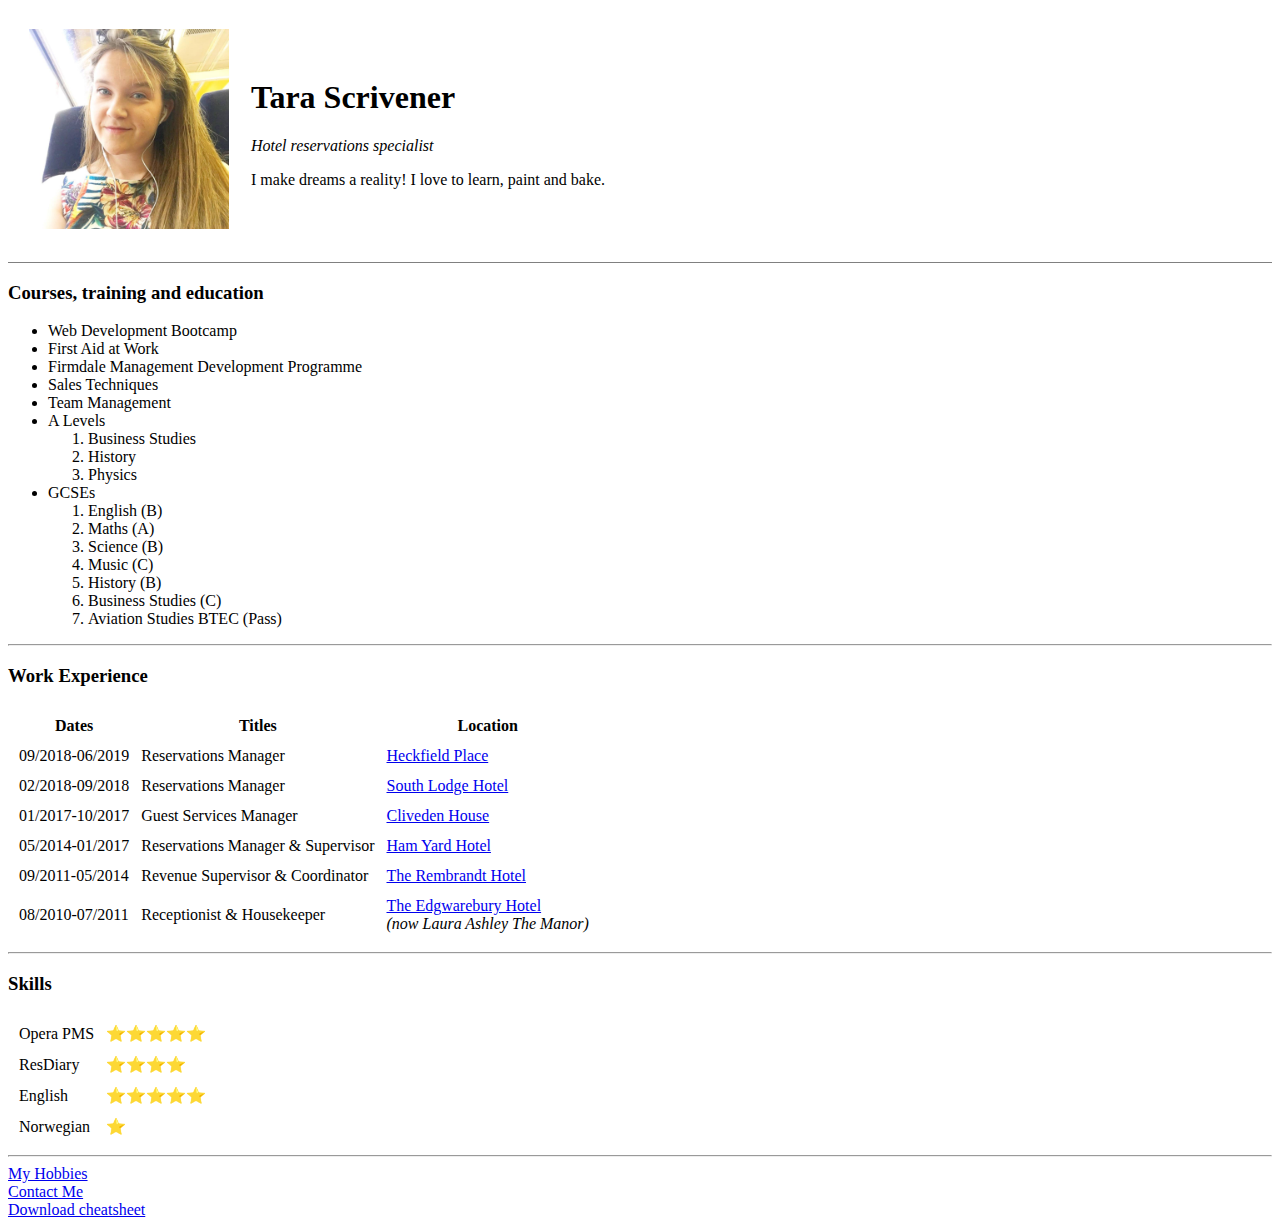
==== index.html @ 3c4fd756 "Add initial CV website files" ====
<!DOCTYPE html>
<html lang="en" dir="ltr">

<head>
  <meta charset="utf-8">
  <title>Tara's personal site</title>
</head>

<body>
  <table cellspacing="20">
    <tr>
      <td><img src="Images/Tara.jpg" alt="Tara profile picture" style="width:200px" style="height:200px"></td>
      <td>
        <h1>Tara Scrivener</h1>
        <p><em>Hotel reservations specialist</em></p>
        <p>I make dreams a reality! I love to learn, paint and bake.</p>
      </td>
    </tr>
  </table>


  <hr size=1 noshade>
  <h3>Courses, training and education</h3>
  <ul>
    <li>Web Development Bootcamp</li>
    <li>First Aid at Work</li>
    <li>Firmdale Management Development Programme</li>
    <li>Sales Techniques</li>
    <li>Team Management</li>
    <li>A Levels</li>
    <ol>
      <li>Business Studies</li>
      <li>History</li>
      <li>Physics</li>
    </ol>
    <li>GCSEs</li>
    <ol>
      <li>English (B)</li>
      <li>Maths (A)</li>
      <li>Science (B)</li>
      <li>Music (C)</li>
      <li>History (B)</li>
      <li>Business Studies (C)</li>
      <li>Aviation Studies BTEC (Pass)</li>
    </ol>
  </ul>
  <hr>
  <h3>Work Experience</h3>
  <table cellspacing="10">
    <thead>
      <th>Dates</th>
      <th>Titles</th>
      <th>Location</th>
    </thead>
    <tbody>
      <tr>
        <td>09/2018-06/2019</td>
        <td>Reservations Manager</td>
        <td><a href="https://www.heckfieldplace.com/">Heckfield Place</a></td>
      </tr>
      <tr>
        <td>02/2018-09/2018</td>
        <td>Reservations Manager</td>
        <td><a href="https://www.exclusive.co.uk/south-lodge/">South Lodge Hotel</a></td>
      </tr>
      <tr>
        <td>01/2017-10/2017</td>
        <td>Guest Services Manager</td>
        <td><a href="https://www.clivedenhouse.co.uk/">Cliveden House</a></td>
      </tr>
      <tr>
        <td>05/2014-01/2017</td>
        <td>Reservations Manager & Supervisor</td>
        <td><a href="https://www.firmdalehotels.com/hotels/london/ham-yard-hotel/">Ham Yard Hotel</a></td>
      </tr>
      <tr>
        <td>09/2011-05/2014</td>
        <td>Revenue Supervisor & Coordinator</td>
        <td><a href="https://www.sarova-rembrandthotel.com/">The Rembrandt Hotel</a></td>
      </tr>
      <tr>
        <td>08/2010-07/2011</td>
        <td>Receptionist & Housekeeper</td>
        <td><a href="https://www.themanorelstree.co.uk/">The Edgwarebury Hotel</a><br /><i>(now Laura Ashley The Manor)</i></td>
      </tr>
    </tbody>
  </table>
  <hr>
  <h3>Skills</h3>
  <table cellspacing="10">
    <tr>
      <td>Opera PMS</td>
      <td>⭐⭐⭐⭐⭐</td>
    </tr>
    <tr>
      <td>ResDiary</td>
      <td>⭐⭐⭐⭐</td>
    </tr>
    <tr>
      <td>English</td>
      <td>⭐⭐⭐⭐⭐</td>
    </tr>
    <tr>
      <td>Norwegian</td>
      <td>⭐</td>
    </tr>
  </table>
  <hr>
  <a href="Hobbies.html">My Hobbies</a>
  <BR>
  <a href="Contact.html">Contact Me</a>
  <br>
  <a href="https://web.stanford.edu/group/csp/cs21/htmlcheatsheet.pdf" download>Download cheatsheet</a>
</body>

</html>
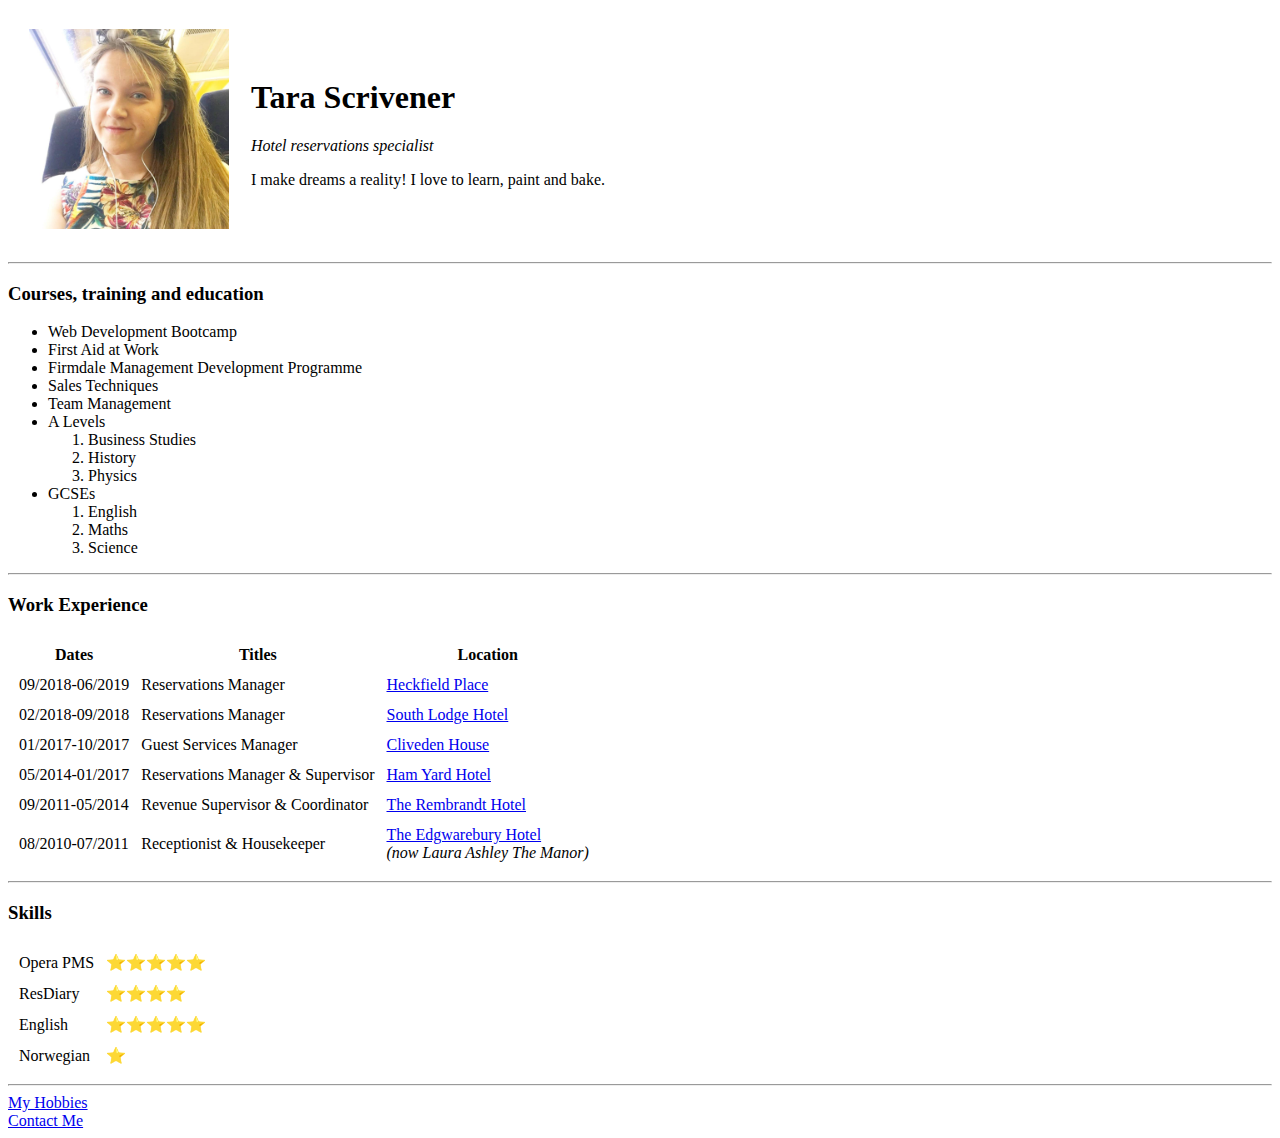
==== commit a95fcd45: "Updated files to reflect recent changes" ====
--- a/index.html
+++ b/index.html
@@ -4,6 +4,7 @@
 <head>
   <meta charset="utf-8">
   <title>Tara's personal site</title>
+  <link rel="stylesheet" href="css/styles.css">
 </head>
 
 <body>
@@ -19,7 +20,7 @@
   </table>
 
 
-  <hr size=1 noshade>
+  <hr>
   <h3>Courses, training and education</h3>
   <ul>
     <li>Web Development Bootcamp</li>
@@ -35,13 +36,9 @@
     </ol>
     <li>GCSEs</li>
     <ol>
-      <li>English (B)</li>
-      <li>Maths (A)</li>
-      <li>Science (B)</li>
-      <li>Music (C)</li>
-      <li>History (B)</li>
-      <li>Business Studies (C)</li>
-      <li>Aviation Studies BTEC (Pass)</li>
+      <li>English</li>
+      <li>Maths</li>
+      <li>Science</li>
     </ol>
   </ul>
   <hr>
@@ -110,7 +107,6 @@
   <BR>
   <a href="Contact.html">Contact Me</a>
   <br>
-  <a href="https://web.stanford.edu/group/csp/cs21/htmlcheatsheet.pdf" download>Download cheatsheet</a>
 </body>
 
 </html>
